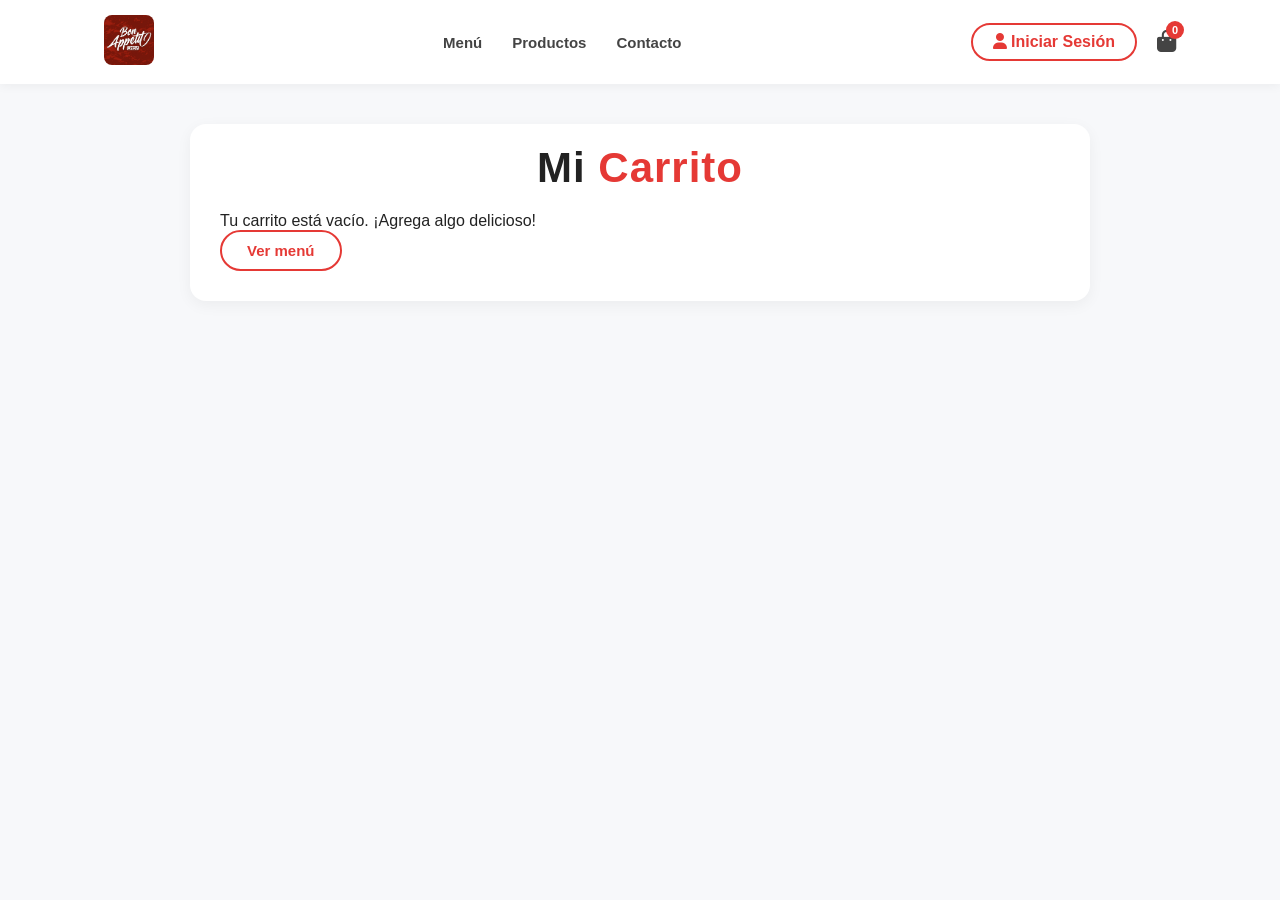
==== carrito.html @ fdfdb7d6 "Datos iniciales" ====
<!DOCTYPE html>
<html lang="es">
<head>
    <meta charset="UTF-8">
    <meta name="viewport" content="width=device-width, initial-scale=1.0">
    <title>Mi Carrito - Bon Appetit CHSV</title>
    <link rel="stylesheet" href="https://cdnjs.cloudflare.com/ajax/libs/font-awesome/6.4.0/css/all.min.css">
    <link rel="stylesheet" href="style.css">
    <link rel="stylesheet" href="carrito.css">
</head>
<body>

    <!-- HEADER (Idéntico al index) -->
    <header>
        <div class="header-container">
            <a href="index.html" class="logo">
                <img src="img/LogoBun2.jpg" alt="Bon Appetit CHSV" class="header-logo">
            </a>
            <nav class="header-nav">
                <a href="index.html">Menú</a>
                <a href="index.html#menu">Productos</a>
                <a href="index.html#contacto">Contacto</a>
            </nav>
            <div class="header-actions">
                <a href="login.html" class="login-btn"><i class="fas fa-user"></i> Iniciar Sesión</a>
                <a href="cart.html" class="cart-icon-wrapper">
                    <i class="fas fa-shopping-bag"></i>
                    <span class="cart-badge" id="cart-count">0</span>
                </a>
            </div>
        </div>
    </header>

    <!-- Contenido principal -->
    <div class="carrito-container">
        <h1 class="section-title">Mi <span>Carrito</span></h1>
        
        <div id="carrito-vacio" style="display: none;">
            <p>Tu carrito está vacío. ¡Agrega algo delicioso!</p>
            <a href="index.html" class="btn-seguir-comprando">Ver menú</a>
        </div>

        <div id="carrito-contenido">
            <!-- Aquí se insertarán los productos -->
            <div id="lista-productos-carrito"></div>

            <!-- Resumen del pedido (Estilo K&J) -->
            <div class="carrito-resumen">
                <h3>Resumen del pedido</h3>
                <div class="resumen-linea">
                    <span>Total:</span>
                    <span id="total-carrito">$0.00</span>
                </div>
                <div class="acciones-resumen">
                    <button id="btn-finalizar-compra" class="btn-pagar">Finalizar compra por WhatsApp</button>
                    <a href="index.html" class="btn-seguir-comprando">Seguir comprando</a>
                </div>
            </div>
        </div>
    </div>

    <script src="carrito.js"></script>
</body>
</html>
---- style.css ----
:root {
    --primary-color: #E53935; /* Rojo vibrante */
    --secondary-color: #FFB300; /* Amarillo/Ámbar */
    --bg-light: #F7F8FA;
    --text-main: #222222;
    --text-muted: #666666;
    --font-title: 'Bebas Neue', sans-serif;
    --font-body: 'Inter', sans-serif;
}

* { margin: 0; padding: 0; box-sizing: border-box; font-family: var(--font-body); }
body { background-color: var(--bg-light); color: var(--text-main); }

/* HEADER (Estilo K&J balanceado) */
header { background: #FFFFFF; box-shadow: 0 2px 10px rgba(0,0,0,0.05); padding: 15px 0; position: sticky; top: 0; z-index: 1000; }
.header-container { 
    display: flex; 
    justify-content: space-between; 
    align-items: center; 
    max-width: 1200px; 
    margin: 0 auto; 
    padding: 0 5%; 
}
.header-logo { height: 50px; border-radius: 8px; }

/* Nav centrado */
.header-nav { 
    display: flex; 
    gap: 30px; 
    margin: 0 auto; /* Empuja el Nav exactamente al centro */
}
.header-nav a { 
    color: #444; 
    text-decoration: none; 
    font-weight: 600; 
    font-size: 15px; 
    transition: 0.3s; 
    cursor: pointer; 
}
.header-nav a:hover { color: var(--primary-color); }

/* Acciones a la derecha */
.header-actions { 
    display: flex; 
    align-items: center; 
    gap: 20px; 
}
.login-btn { 
    padding: 8px 20px; 
    border: 2px solid var(--primary-color); 
    color: var(--primary-color); 
    border-radius: 30px; 
    text-decoration: none; 
    font-weight: 600; 
    transition: 0.3s; 
}
.login-btn:hover { background: var(--primary-color); color: white; }
.cart-icon-wrapper { position: relative; color: #444; font-size: 22px; text-decoration: none; }
.cart-badge { 
    position: absolute; top: -8px; right: -8px; 
    background: var(--primary-color); color: white; 
    font-size: 11px; font-weight: bold; 
    border-radius: 50%; width: 18px; height: 18px; 
    display: flex; align-items: center; justify-content: center; 
}

/* HERO CARRUSEL */
.hero { position: relative; width: 100%; height: 450px; overflow: hidden; }
.carousel-container { width: 100%; height: 100%; position: relative; }
.carousel-slide { 
    position: absolute; width: 100%; height: 100%; 
    opacity: 0; transition: opacity 0.8s ease; 
}
.carousel-slide.active { opacity: 1; }
.carousel-slide img { 
    width: 100%; height: 100%; object-fit: cover; filter: brightness(0.75); 
}
.slide-text { 
    position: absolute; bottom: 40px; left: 50%; transform: translateX(-50%); 
    text-align: center; color: white; text-shadow: 0 2px 15px rgba(0,0,0,0.8); 
}
.slide-text h2 { 
    font-family: var(--font-title); font-size: 56px; 
    letter-spacing: 2px; margin-bottom: 5px; color: #FFFFFF; 
}
.prev, .next { 
    position: absolute; top: 50%; transform: translateY(-50%); 
    background: rgba(255,255,255,0.85); color: #333; border: none; padding: 15px; 
    cursor: pointer; border-radius: 50%; width: 50px; height: 50px; font-size: 20px; 
    box-shadow: 0 2px 5px rgba(0,0,0,0.1); 
}
.prev { left: 20px; } .next { right: 20px; }

/* BUSCADOR */
.search-wrapper { padding: 40px 5%; display: flex; justify-content: center; background: #FFFFFF; }
.search-bar { 
    display: flex; width: 100%; max-width: 600px; 
    border: 1px solid #E0E0E0; border-radius: 50px; overflow: hidden; 
    background: #FFFFFF; box-shadow: 0 2px 8px rgba(0,0,0,0.05); 
}
.search-bar input { 
    flex: 1; padding: 16px 20px; border: none; outline: none; font-size: 16px; color: #333; 
}
.search-bar input::placeholder { color: #AAA; }
.search-btn { 
    padding: 0 25px; background: var(--primary-color); color: white; border: none; 
    cursor: pointer; font-size: 18px; transition: 0.2s; 
}
.search-btn:hover { background: #C62828; }

/* MENÚ GRID */
.menu-section { padding: 0 5% 60px; }
.section-title { 
    text-align: center; font-family: var(--font-title); 
    font-size: 42px; letter-spacing: 1px; margin-bottom: 20px; 
}
.section-title span { color: var(--primary-color); }

.menu-grid { display: grid; grid-template-columns: repeat(auto-fill, minmax(280px, 1fr)); gap: 30px; }
.menu-item { 
    background: #FFFFFF; border-radius: 16px; padding: 20px; text-align: center; 
    border: 1px solid #E8E8E8; transition: 0.3s; box-shadow: 0 4px 12px rgba(0,0,0,0.03); 
}
.menu-item:hover { 
    transform: translateY(-8px); border-color: var(--primary-color); 
    box-shadow: 0 10px 20px rgba(229, 57, 53, 0.1); 
}
.menu-item img { width: 100%; height: 180px; object-fit: cover; border-radius: 12px; }
.menu-item h3 { margin: 15px 0 5px; font-family: var(--font-title); font-size: 22px; letter-spacing: 1px; }
.menu-item p { color: var(--text-muted); font-size: 14px; height: 40px; margin-bottom: 10px; }
.price { display: block; color: var(--secondary-color); font-weight: bold; font-size: 24px; margin: 15px 0; }
.add-cart { 
    background: var(--primary-color); color: white; border: none; padding: 12px 0; 
    border-radius: 30px; cursor: pointer; width: 100%; font-weight: 600; transition: 0.2s; 
}
.add-cart:hover { background: #C62828; transform: scale(1.02); }

/* SECCIÓN CONTACTO (Mapa izquierda y Texto derecha) */
.contact-section { padding: 40px 5% 80px; background: #ffffff; }

.contact-container {
    display: flex;
    gap: 40px;
    max-width: 950px;
    margin: 30px auto 0;
    align-items: stretch;
}

/* Lado Izquierdo (Mapa) */
.map-column {
    flex: 1.6; /* Ocupa el 60% del espacio aprox */
    display: flex;
}
.map-box {
    background: #F7F8FA; border: 1px solid #E8E8E8; border-radius: 16px; 
    padding: 15px; width: 100%; box-shadow: 0 4px 12px rgba(0,0,0,0.03);
}
.map-wrapper { 
    border-radius: 12px; overflow: hidden; height: 300px; width: 100%; 
}

/* Lado Derecho (Texto Cómo Llegar) */
.text-column {
    flex: 1; /* Ocupa el 40% del espacio aprox */
    background: #FFFFFF; border: 1px solid #E8E8E8; border-radius: 16px; 
    padding: 30px; box-shadow: 0 4px 12px rgba(0,0,0,0.03);
    display: flex;
    flex-direction: column;
    justify-content: center;
}
.text-column h3 { 
    font-family: var(--font-title); color: var(--primary-color); 
    margin-bottom: 15px; font-size: 28px; letter-spacing: 1px; 
}
.text-column p { color: var(--text-muted); font-size: 16px; line-height: 1.6; }
.text-column strong { color: var(--text-main); }

/* FOOTER Y REDES */
footer { margin-top: 0; }
.footer-socials { 
    background: #F7F8FA; padding: 40px 5%; text-align: center; 
    border-top: 1px solid #E8E8E8; 
}
.footer-socials p { color: #444; font-weight: 600; margin-bottom: 20px; font-size: 18px; }
.icons-container { display: flex; justify-content: center; gap: 20px; }
.icons-container a { 
    display: flex; justify-content: center; align-items: center; 
    width: 55px; height: 55px; border-radius: 50%; 
    background: #E0E0E0; color: #444; font-size: 24px; text-decoration: none; transition: 0.3s; 
}
.icons-container a:hover { 
    background: var(--primary-color); color: white; transform: translateY(-3px); 
    box-shadow: 0 4px 10px rgba(229, 57, 53, 0.3); 
}
.footer-bottom { background: #222222; color: #ffffff; padding: 20px 5%; text-align: center; }
.footer-bottom p { margin: 0; font-size: 14px; color: #bbbbbb; }

/* WHATSAPP BURBUJA */
.whatsapp-float { 
    position: fixed; bottom: 25px; right: 25px; background: #25D366; 
    color: white; width: 60px; height: 60px; border-radius: 50%; 
    display: flex; justify-content: center; align-items: center; 
    font-size: 30px; box-shadow: 0 4px 15px rgba(0,0,0,0.3); 
    z-index: 1500; text-decoration: none; 
}
.whatsapp-float:hover { color: white; transform: scale(1.1); }

/* =======================================================
   CORRECCIÓN DE VISTA MÓVIL (ESTILO K&J)
   ======================================================= */
@media (max-width: 768px) {
    /* 1. HEADER MÓVIL (Logo Izq, Login/Carrito Der, Nav Abajo) */
    .header-container {
        flex-wrap: wrap; /* Permite que los elementos bajen de línea */
        justify-content: space-between;
        padding: 10px 5%;
    }
    .logo { order: 1; } /* Logo primero */
    .header-actions { 
        order: 2; 
        margin-left: auto; /* Empuja las acciones a la derecha */
        gap: 12px; 
    }
    .header-nav { 
        order: 3; /* El menú baja a la tercera línea */
        width: 100%; 
        justify-content: center;
        margin: 10px 0 0 0;
        gap: 12px;
        flex-wrap: wrap;
        font-size: 14px;
    }
    .login-btn { font-size: 13px; padding: 6px 14px; }
    .header-logo { height: 40px; }

    /* 2. BUSCADOR MÓVIL (Botón rojo integrado con bordes redondeados) */
    .search-wrapper { padding: 20px 5%; }
    .search-bar input { font-size: 14px; padding: 12px 15px; }
    .search-btn { 
        padding: 0 18px; font-size: 16px; 
        border-top-right-radius: 50px; /* Redondea el botón a la derecha */
        border-bottom-right-radius: 50px; 
    }

    /* 3. MAPA MÓVIL (Uno encima del otro) */
    .contact-container { flex-direction: column; gap: 20px; }
    .map-column, .text-column { flex: none; width: 100%; }
    .map-wrapper { height: 250px; }
    .text-column { padding: 20px; }
    
    /* 4. TÍTULOS MÓVIL */
    .slide-text h2 { font-size: 34px; }
    .section-title { font-size: 32px; }
}
---- carrito.css ----
.carrito-container {
    max-width: 900px;
    margin: 40px auto;
    padding: 20px 30px 30px;
    background: #ffffff;
    border-radius: 16px;
    box-shadow: 0 4px 15px rgba(0,0,0,0.05);
}

#lista-productos-carrito {
    display: flex;
    flex-direction: column;
    gap: 15px;
    margin-bottom: 25px;
}

/* Estilo de cada producto (Fila horizontal) */
.item-carrito {
    display: flex;
    align-items: center;
    justify-content: space-between;
    padding: 15px 10px;
    border: 1px solid #ebebeb;
    border-radius: 12px;
    background: #fafafa;
    flex-wrap: wrap; /* Responsive */
}

.item-carrito img {
    width: 60px;
    height: 60px;
    object-fit: cover;
    border-radius: 8px;
    margin-right: 15px;
}

.item-carrito .info-producto {
    flex: 1;
    display: flex;
    flex-direction: column;
    min-width: 120px;
}

.item-carrito .info-producto h4 {
    margin: 0;
    font-family: 'Bebas Neue', sans-serif;
    font-size: 18px;
    color: #222;
    letter-spacing: 1px;
}

.item-carrito .info-producto .descripcion {
    font-size: 13px;
    color: #777;
    margin-top: 2px;
    line-height: 1.4;
}

/* Precio (Amarillo) */
.item-carrito .precio {
    font-weight: bold;
    color: #FFB300; /* Amarillo */
    font-size: 16px;
    margin: 0 15px;
    white-space: nowrap;
}

/* Controles de cantidad (Botones redondos rojos) */
.item-carrito .cantidad-control {
    display: flex;
    align-items: center;
    gap: 10px;
}

.item-carrito .cantidad-control button {
    width: 30px;
    height: 30px;
    border-radius: 50%;
    border: none;
    background: #E53935; /* Rojo */
    color: white;
    font-weight: bold;
    font-size: 16px;
    cursor: pointer;
    display: flex;
    justify-content: center;
    align-items: center;
    transition: 0.2s;
}

.item-carrito .cantidad-control button:hover {
    background: #C62828;
    transform: scale(1.05);
}

.item-carrito .cantidad-control span {
    font-weight: bold;
    min-width: 20px;
    text-align: center;
    font-size: 16px;
}

/* Botón de eliminar (Basurero) */
.item-carrito .eliminar-item {
    color: #d32f2f;
    cursor: pointer;
    font-size: 18px;
    margin-left: 15px;
    transition: 0.2s;
}
.item-carrito .eliminar-item:hover {
    transform: scale(1.2);
    color: #b71c1c;
}

/* Resumen del pedido (Estilo limpio) */
.carrito-resumen {
    background: #f7f8fa;
    padding: 20px 25px;
    border-radius: 12px;
    border: 1px solid #ebebeb;
    display: flex;
    flex-direction: column;
    gap: 15px;
}

.carrito-resumen h3 {
    margin: 0;
    font-family: 'Bebas Neue', sans-serif;
    color: #333;
    font-size: 20px;
}

.resumen-linea {
    display: flex;
    justify-content: space-between;
    font-size: 20px;
    font-weight: bold;
}
.resumen-linea span:last-child {
    color: #E53935;
}

.acciones-resumen {
    display: flex;
    gap: 15px;
    justify-content: flex-end;
    flex-wrap: wrap;
    margin-top: 5px;
}

/* Botón de WhatsApp (Verde) */
.btn-pagar {
    background: #25D366;
    color: white;
    border: none;
    padding: 10px 25px;
    border-radius: 30px;
    font-weight: bold;
    font-size: 15px;
    cursor: pointer;
    transition: 0.3s;
}
.btn-pagar:hover { background: #128C7E; }

/* Botón de Seguir comprando (Rojo bordeado) */
.btn-seguir-comprando {
    display: inline-block;
    padding: 10px 25px;
    border: 2px solid #E53935;
    background: transparent;
    color: #E53935;
    border-radius: 30px;
    text-decoration: none;
    font-weight: bold;
    font-size: 15px;
    transition: 0.3s;
}
.btn-seguir-comprando:hover {
    background: #E53935;
    color: white;
}

/* Responsive */
@media (max-width: 600px) {
    .item-carrito {
        flex-wrap: wrap;
        gap: 10px;
    }
    .item-carrito .info-producto {
        width: 100%;
        margin-bottom: 5px;
    }
    .item-carrito .precio {
        margin-left: 0;
    }
    .acciones-resumen {
        justify-content: center;
        flex-direction: column-reverse;
    }
    .btn-pagar, .btn-seguir-comprando {
        width: 100%;
        text-align: center;
    }
}
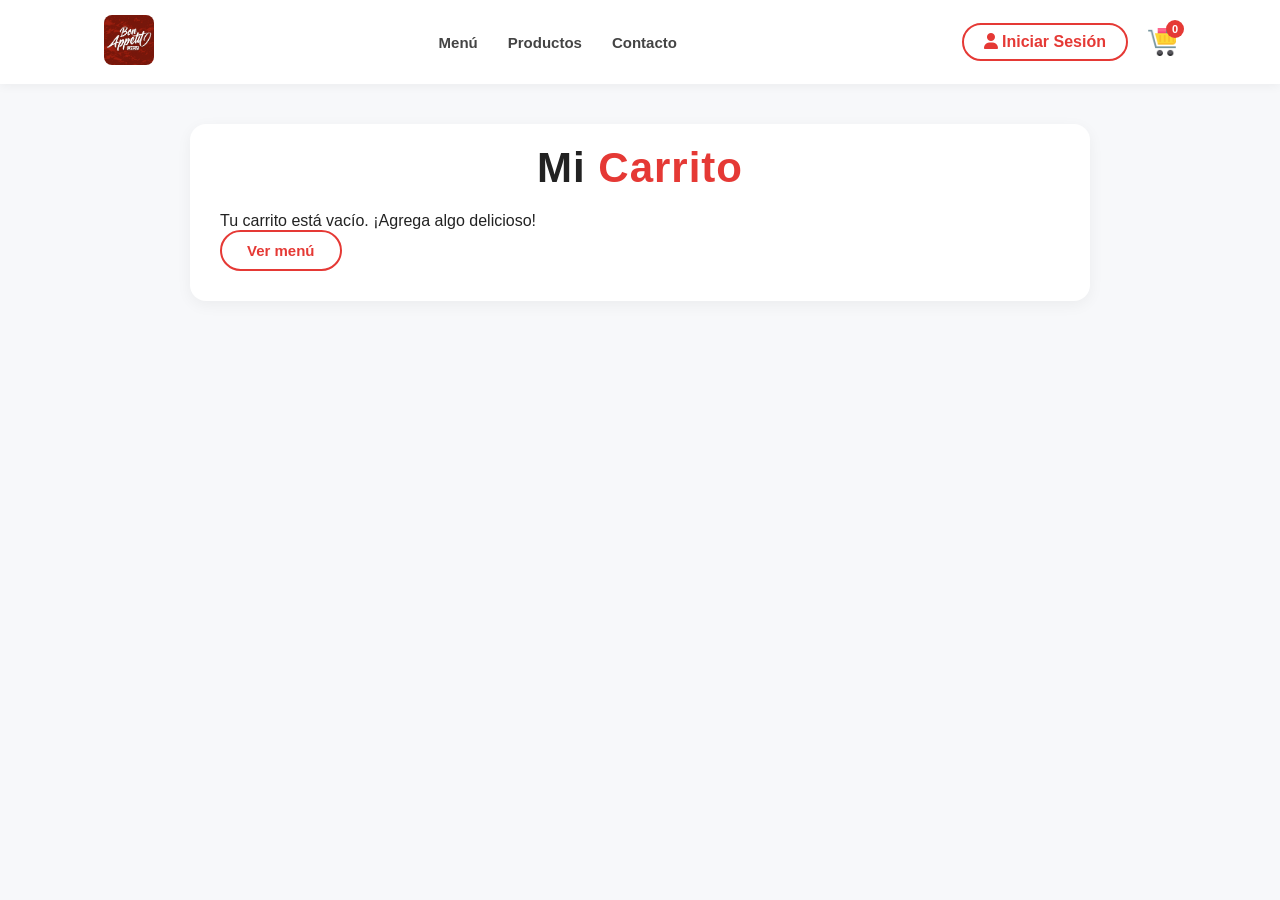
==== commit a4d37801: "se cambio el icono del carrito" ====
--- a/carrito.html
+++ b/carrito.html
@@ -23,10 +23,11 @@
             </nav>
             <div class="header-actions">
                 <a href="login.html" class="login-btn"><i class="fas fa-user"></i> Iniciar Sesión</a>
-                <a href="cart.html" class="cart-icon-wrapper">
-                    <i class="fas fa-shopping-bag"></i>
-                    <span class="cart-badge" id="cart-count">0</span>
-                </a>
+                <a href="carrito.html" class="cart-icon-wrapper" style="display: flex; align-items: center; justify-content: center;">
+                  <!-- Reemplazamos el icono por la imagen -->
+                  <img src="img/carrito.png" alt="Carrito" style="height: 28px; width: auto;">
+                 <span class="cart-badge" id="cart-count">0</span>
+              </a>
             </div>
         </div>
     </header>
